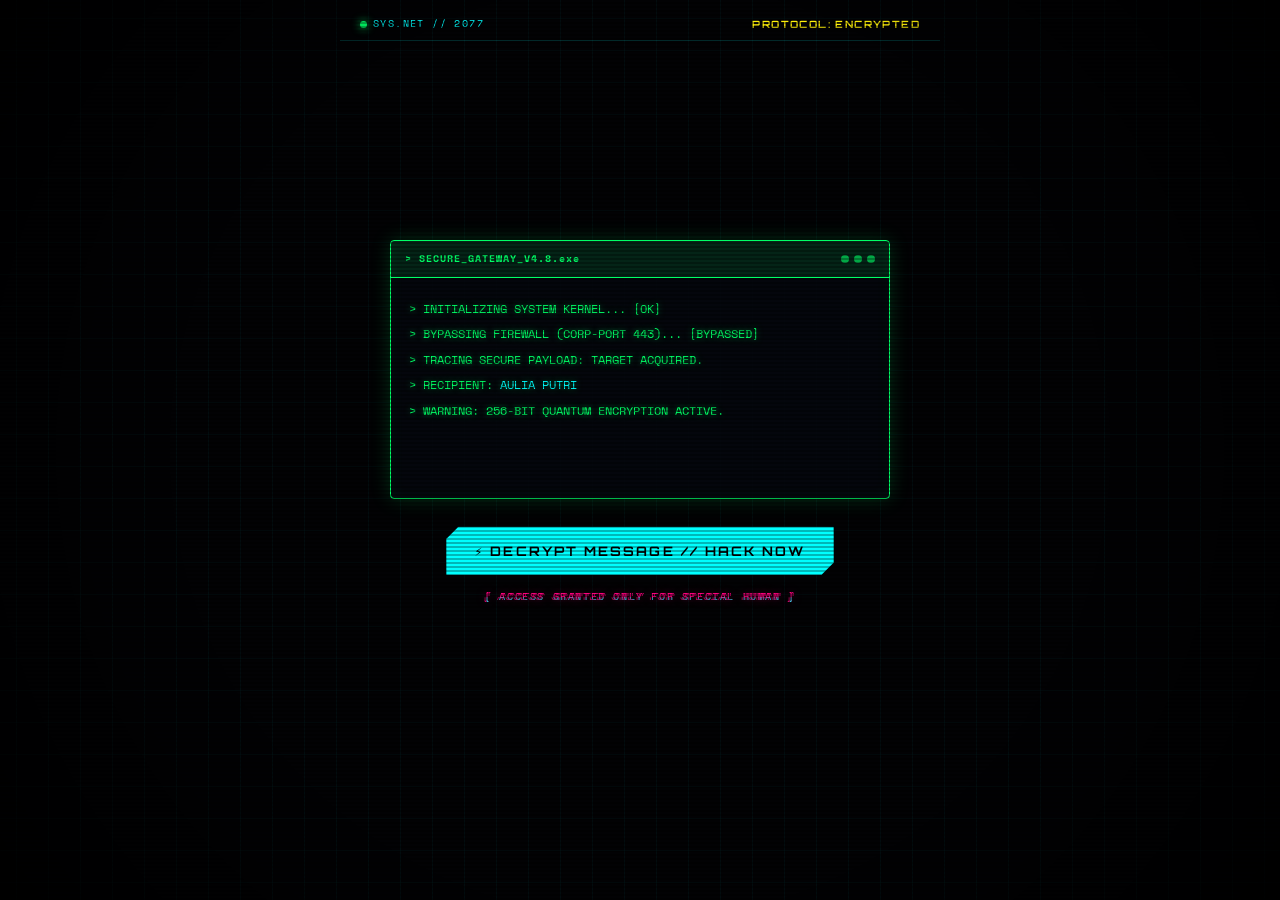
==== public/templates/cyberpunk-y2k/index.html @ 42a6f0c0 "feat: create Cyberpunk Y2K terminal decryption template with HUD and sound" ====
<!DOCTYPE html>
<html lang="id">
<head>
  <meta charset="UTF-8" />
  <meta name="viewport" content="width=device-width, initial-scale=1.0, maximum-scale=1.0, user-scalable=no" />
  <title>CYBERPUNK DECRYPT // Y2K Classified Gift</title>

  <!-- Google Fonts: Orbitron (Futuristic Sci-Fi HUD) & Space Mono (Hacker Terminal) -->
  <link rel="preconnect" href="https://fonts.googleapis.com">
  <link rel="preconnect" href="https://fonts.gstatic.com" crossorigin>
  <link href="https://fonts.googleapis.com/css2?family=Orbitron:wght@500;700;900&family=Space+Mono:ital,wght@0,400;0,700;1,400&display=swap" rel="stylesheet">

  <style>
    /* ========================================================
       1. CSS RESET & CYBERPUNK COLOR PALETTE
       ======================================================== */
    *, *::before, *::after {
      box-sizing: border-box;
      margin: 0;
      padding: 0;
      -webkit-tap-highlight-color: transparent;
    }

    :root {
      --bg-dark: #020204;
      --bg-surface: #0a0c14;
      --bg-panel: rgba(10, 12, 22, 0.85);

      /* High-Voltage Cyberpunk Neon Accents */
      --neon-cyan: #00ffff;
      --neon-magenta: #ff007f;
      --neon-yellow: #fcee0a;
      --neon-green: #00ff66;
      --neon-purple: #9d00ff;

      --text-white: #ffffff;
      --text-muted: #8a99ad;
      --text-dim: #445166;

      --font-hud: 'Orbitron', monospace, sans-serif;
      --font-mono: 'Space Mono', monospace, courier;

      --glow-cyan: 0 0 12px rgba(0, 255, 255, 0.7), 0 0 30px rgba(0, 255, 255, 0.35);
      --glow-magenta: 0 0 12px rgba(255, 0, 127, 0.7), 0 0 30px rgba(255, 0, 127, 0.35);
      --glow-yellow: 0 0 12px rgba(252, 238, 10, 0.7), 0 0 30px rgba(252, 238, 10, 0.35);
    }

    html {
      scroll-behavior: smooth;
      background-color: var(--bg-dark);
    }

    body {
      background-color: var(--bg-dark);
      color: var(--text-white);
      font-family: var(--font-mono);
      min-height: 100vh;
      overflow-x: hidden;
      line-height: 1.6;
      -webkit-font-smoothing: antialiased;
      background-image: 
        linear-gradient(rgba(0, 255, 255, 0.04) 1px, transparent 1px),
        linear-gradient(90deg, rgba(0, 255, 255, 0.04) 1px, transparent 1px);
      background-size: 32px 32px;
      background-position: center center;
    }

    ::selection {
      background: var(--neon-magenta);
      color: #fff;
    }

    /* Ambient CRT Scanlines & Vignette */
    .crt-vignette {
      position: fixed;
      inset: 0;
      pointer-events: none;
      z-index: 999;
      background: 
        repeating-linear-gradient(
          rgba(0, 0, 0, 0) 0px,
          rgba(0, 0, 0, 0) 2px,
          rgba(0, 0, 0, 0.28) 2px,
          rgba(0, 0, 0, 0.28) 4px
        ),
        radial-gradient(circle at center, transparent 60%, rgba(0, 0, 0, 0.85) 100%);
    }

    /* ========================================================
       2. PURE CSS GLITCH EFFECT (Without External Images)
       ======================================================== */
    .glitch-text {
      position: relative;
      display: inline-block;
    }
    .glitch-text::before,
    .glitch-text::after {
      content: attr(data-text);
      position: absolute;
      top: 0;
      left: 0;
      width: 100%;
      height: 100%;
    }
    .glitch-text::before {
      left: 2px;
      text-shadow: -2px 0 var(--neon-magenta);
      clip-path: polygon(0 0, 100% 0, 100% 45%, 0 45%);
      animation: glitch-anim-1 3s infinite linear alternate-reverse;
    }
    .glitch-text::after {
      left: -2px;
      text-shadow: 2px 0 var(--neon-cyan);
      clip-path: polygon(0 55%, 100% 55%, 100% 100%, 0 100%);
      animation: glitch-anim-2 2.5s infinite linear alternate-reverse;
    }

    @keyframes glitch-anim-1 {
      0% { clip-path: polygon(0 15%, 100% 15%, 100% 30%, 0 30%); transform: translate(-2px, 0); }
      20% { clip-path: polygon(0 60%, 100% 60%, 100% 75%, 0 75%); transform: translate(1px, 0); }
      40% { clip-path: polygon(0 5%, 100% 5%, 100% 20%, 0 20%); transform: translate(-1px, 0); }
      60% { clip-path: polygon(0 80%, 100% 80%, 100% 95%, 0 95%); transform: translate(2px, 0); }
      80% { clip-path: polygon(0 40%, 100% 40%, 100% 55%, 0 55%); transform: translate(-2px, 0); }
      100% { clip-path: polygon(0 0, 100% 0, 100% 15%, 0 15%); transform: translate(0, 0); }
    }

    @keyframes glitch-anim-2 {
      0% { clip-path: polygon(0 65%, 100% 65%, 100% 80%, 0 80%); transform: translate(2px, 0); }
      25% { clip-path: polygon(0 25%, 100% 25%, 100% 40%, 0 40%); transform: translate(-2px, 0); }
      50% { clip-path: polygon(0 75%, 100% 75%, 100% 90%, 0 90%); transform: translate(1px, 0); }
      75% { clip-path: polygon(0 10%, 100% 10%, 100% 25%, 0 25%); transform: translate(-1px, 0); }
      100% { clip-path: polygon(0 45%, 100% 45%, 100% 60%, 0 60%); transform: translate(0, 0); }
    }

    /* Full-screen flash/glitch during state decryption */
    .screen-flash {
      position: fixed;
      inset: 0;
      background: var(--neon-cyan);
      opacity: 0;
      pointer-events: none;
      z-index: 1000;
    }
    .screen-flash.flash-now {
      animation: flash-glitch 0.45s ease-out forwards;
    }
    @keyframes flash-glitch {
      0% { opacity: 0.9; filter: invert(1); }
      30% { opacity: 0.3; background: var(--neon-magenta); }
      60% { opacity: 0.7; background: #fff; }
      100% { opacity: 0; }
    }

    /* ========================================================
       3. CYBERPUNK HUD CORNER CUTS & BORDERS
       ======================================================== */
    /* Angled Chamfered Corners */
    .hud-cut-corners {
      clip-path: polygon(
        0 14px,
        14px 0,
        calc(100% - 14px) 0,
        100% 14px,
        100% calc(100% - 14px),
        calc(100% - 14px) 100%,
        14px 100%,
        0 calc(100% - 14px)
      );
    }

    .hud-cut-corner-br {
      clip-path: polygon(
        0 0,
        100% 0,
        100% calc(100% - 18px),
        calc(100% - 18px) 100%,
        0 100%
      );
    }

    /* Futuristic Neon Buttons */
    .cyber-btn {
      position: relative;
      display: inline-flex;
      align-items: center;
      justify-content: center;
      gap: 12px;
      font-family: var(--font-hud);
      font-size: 13px;
      font-weight: 700;
      letter-spacing: 0.16em;
      text-transform: uppercase;
      padding: 16px 28px;
      background: var(--neon-cyan);
      color: #000;
      border: none;
      cursor: pointer;
      box-shadow: var(--glow-cyan);
      transition: all 0.25s cubic-bezier(0.16, 1, 0.3, 1);
      clip-path: polygon(
        12px 0,
        100% 0,
        100% calc(100% - 12px),
        calc(100% - 12px) 100%,
        0 100%,
        0 12px
      );
    }
    .cyber-btn:hover {
      background: #80ffff;
      transform: translateY(-2px);
      box-shadow: 0 0 25px rgba(0, 255, 255, 0.8), 0 0 50px rgba(0, 255, 255, 0.5);
    }
    .cyber-btn:active {
      transform: translateY(1px);
    }

    .cyber-btn-magenta {
      background: var(--neon-magenta);
      color: #fff;
      box-shadow: var(--glow-magenta);
    }
    .cyber-btn-magenta:hover {
      background: #ff3399;
      box-shadow: 0 0 25px rgba(255, 0, 127, 0.8), 0 0 50px rgba(255, 0, 127, 0.5);
    }

    .cyber-btn-outline {
      background: transparent;
      color: var(--neon-cyan);
      border: 1px solid var(--neon-cyan);
      box-shadow: inset 0 0 10px rgba(0, 255, 255, 0.15), 0 0 10px rgba(0, 255, 255, 0.25);
    }
    .cyber-btn-outline:hover {
      background: rgba(0, 255, 255, 0.12);
      color: #fff;
    }

    /* ========================================================
       4. TOP HUD STATUS BAR
       ======================================================== */
    .hud-topbar {
      position: relative;
      z-index: 20;
      width: 100%;
      max-width: 600px;
      margin: 0 auto;
      padding: 16px 20px 8px;
      display: flex;
      justify-content: space-between;
      align-items: center;
      font-size: 10px;
      letter-spacing: 0.14em;
      border-bottom: 1px solid rgba(0, 255, 255, 0.15);
    }
    .hud-topbar .sys-id {
      color: var(--neon-cyan);
      display: flex;
      align-items: center;
      gap: 6px;
    }
    .hud-topbar .sys-dot {
      width: 7px;
      height: 7px;
      background: var(--neon-green);
      border-radius: 50%;
      box-shadow: 0 0 8px var(--neon-green);
      animation: pulse-dot 1.2s infinite ease-in-out;
    }
    @keyframes pulse-dot {
      0%, 100% { opacity: 0.4; }
      50% { opacity: 1; }
    }
    .hud-topbar .security-status {
      color: var(--neon-yellow);
      font-family: var(--font-hud);
      font-weight: 700;
    }

    /* ========================================================
       5. STATE 1: TERMINAL / BOOT SEQUENCE (Decryption Hack)
       ======================================================== */
    #state-terminal {
      position: relative;
      z-index: 10;
      min-height: 85vh;
      max-width: 540px;
      margin: 0 auto;
      padding: 30px 20px;
      display: flex;
      flex-direction: column;
      justify-content: center;
      transition: opacity 0.4s ease, transform 0.4s ease;
    }
    #state-terminal.hidden-state {
      opacity: 0;
      transform: scale(0.96) translateY(-20px);
      pointer-events: none;
      display: none;
    }

    /* Cyberpunk Terminal Window Frame */
    .terminal-window {
      background: rgba(5, 7, 14, 0.92);
      border: 1px solid var(--neon-green);
      box-shadow: 0 0 20px rgba(0, 255, 102, 0.2), inset 0 0 15px rgba(0, 255, 102, 0.05);
      border-radius: 4px;
      overflow: hidden;
      margin-bottom: 28px;
    }
    .terminal-header {
      background: rgba(0, 255, 102, 0.12);
      border-bottom: 1px solid var(--neon-green);
      padding: 10px 14px;
      display: flex;
      justify-content: space-between;
      align-items: center;
      font-size: 10px;
      color: var(--neon-green);
      letter-spacing: 0.1em;
      font-weight: 700;
    }
    .terminal-dots {
      display: flex;
      gap: 5px;
    }
    .terminal-dots span {
      width: 8px;
      height: 8px;
      border-radius: 50%;
      background: var(--neon-green);
      opacity: 0.6;
    }

    .terminal-body {
      padding: 20px 18px;
      min-height: 220px;
      font-size: 12px;
      color: var(--neon-green);
      line-height: 1.8;
      font-family: var(--font-mono);
      text-shadow: 0 0 6px rgba(0, 255, 102, 0.5);
    }
    .terminal-line {
      opacity: 0;
      transform: translateX(-4px);
      transition: opacity 0.25s ease, transform 0.25s ease;
      margin-bottom: 4px;
    }
    .terminal-line.printed {
      opacity: 1;
      transform: translateX(0);
    }
    .terminal-cursor {
      display: inline-block;
      width: 8px;
      height: 14px;
      background: var(--neon-green);
      margin-left: 4px;
      vertical-align: middle;
      animation: blink 0.7s infinite;
    }
    @keyframes blink {
      0%, 49% { opacity: 1; }
      50%, 100% { opacity: 0; }
    }

    /* Decrypt Action Area */
    .terminal-action-area {
      text-align: center;
    }
    .decrypt-warning {
      font-size: 10px;
      color: var(--neon-magenta);
      letter-spacing: 0.16em;
      margin-top: 14px;
      text-shadow: 0 0 8px rgba(255, 0, 127, 0.5);
    }

    /* ========================================================
       6. STATE 2: MAIN HUD (Decrypted Gift Interface)
       ======================================================== */
    #state-hud {
      display: none;
      position: relative;
      z-index: 10;
      max-width: 540px;
      margin: 0 auto;
      padding: 20px 20px 60px;
      flex-direction: column;
      opacity: 0;
      transform: translateY(20px);
      transition: opacity 0.5s ease, transform 0.5s ease;
    }
    #state-hud.active {
      display: flex;
      opacity: 1;
      transform: translateY(0);
    }

    /* HUD Header Title */
    .hud-title-banner {
      text-align: center;
      margin-bottom: 24px;
      position: relative;
    }
    .hud-badge {
      display: inline-flex;
      align-items: center;
      gap: 6px;
      font-family: var(--font-hud);
      font-size: 9px;
      letter-spacing: 0.25em;
      color: var(--neon-cyan);
      background: rgba(0, 255, 255, 0.08);
      border: 1px solid var(--neon-cyan);
      padding: 4px 12px;
      margin-bottom: 12px;
      box-shadow: 0 0 10px rgba(0, 255, 255, 0.2);
    }
    .hud-main-title {
      font-family: var(--font-hud);
      font-size: clamp(20px, 6vw, 26px);
      font-weight: 900;
      color: #ffffff;
      letter-spacing: 0.04em;
      text-shadow: 0 0 16px rgba(0, 255, 255, 0.7);
      line-height: 1.25;
    }

    /* Photo HUD Frame with Polygon Cut Corners */
    .hud-photo-wrapper {
      position: relative;
      width: 100%;
      margin-bottom: 24px;
    }
    .hud-photo-container {
      position: relative;
      padding: 3px;
      background: linear-gradient(135deg, var(--neon-cyan), var(--neon-magenta));
      box-shadow: var(--glow-cyan);
    }
    .hud-photo-inner {
      position: relative;
      width: 100%;
      aspect-ratio: 4 / 3;
      background: #000;
      overflow: hidden;
    }
    .hud-photo-inner img {
      width: 100%;
      height: 100%;
      object-fit: cover;
      display: block;
      filter: contrast(1.12) saturate(1.15);
      transition: filter 0.4s ease, transform 0.4s ease;
    }
    .hud-photo-inner:hover img {
      filter: contrast(1.2) hue-rotate(15deg);
      transform: scale(1.03);
    }

    /* Cyberpunk HUD Frame Decorative Elements */
    .hud-corner-tag {
      position: absolute;
      bottom: 8px;
      right: 12px;
      font-size: 8px;
      font-family: var(--font-hud);
      color: var(--neon-yellow);
      letter-spacing: 0.16em;
      background: rgba(0, 0, 0, 0.75);
      padding: 2px 6px;
      border: 1px solid var(--neon-yellow);
      z-index: 5;
    }
    .hud-crosshair {
      position: absolute;
      top: 10px;
      left: 10px;
      width: 14px;
      height: 14px;
      border-top: 2px solid var(--neon-cyan);
      border-left: 2px solid var(--neon-cyan);
      z-index: 5;
    }
    .hud-crosshair-br {
      position: absolute;
      top: 10px;
      right: 10px;
      width: 14px;
      height: 14px;
      border-top: 2px solid var(--neon-magenta);
      border-right: 2px solid var(--neon-magenta);
      z-index: 5;
    }

    /* Decoded Message Data Box (Glassmorphism Cyber Deck) */
    .data-box-wrapper {
      position: relative;
      margin-bottom: 24px;
    }
    .data-box {
      position: relative;
      background: var(--bg-panel);
      backdrop-filter: blur(14px);
      -webkit-backdrop-filter: blur(14px);
      border: 1px solid var(--neon-cyan);
      box-shadow: 0 0 20px rgba(0, 255, 255, 0.2), inset 0 0 15px rgba(0, 255, 255, 0.05);
      padding: 24px 20px 20px;
    }
    .data-box-header {
      position: absolute;
      top: -12px;
      left: 16px;
      background: #000;
      border: 1px solid var(--neon-magenta);
      color: var(--neon-magenta);
      font-family: var(--font-hud);
      font-size: 8px;
      letter-spacing: 0.2em;
      padding: 3px 10px;
      box-shadow: 0 0 8px rgba(255, 0, 127, 0.4);
    }
    .data-message-text {
      font-size: 13px;
      color: #e6f7ff;
      line-height: 1.85;
      font-family: var(--font-mono);
      white-space: pre-wrap;
      word-break: break-word;
    }
    .data-signature {
      margin-top: 18px;
      text-align: right;
      font-family: var(--font-hud);
      font-size: 10px;
      letter-spacing: 0.16em;
      color: var(--neon-cyan);
    }

    /* Audio Deck Module (BGM Player) */
    .audio-deck {
      position: relative;
      background: rgba(10, 12, 22, 0.92);
      border: 1px solid var(--neon-yellow);
      box-shadow: 0 0 15px rgba(252, 238, 10, 0.18);
      padding: 14px 18px;
      display: flex;
      align-items: center;
      justify-content: space-between;
      gap: 14px;
      margin-bottom: 20px;
    }
    .audio-meta {
      display: flex;
      align-items: center;
      gap: 12px;
      overflow: hidden;
    }
    .audio-eq-bars {
      display: flex;
      align-items: flex-end;
      gap: 3px;
      height: 18px;
    }
    .audio-eq-bars span {
      width: 3px;
      height: 4px;
      background: var(--neon-yellow);
      transition: height 0.2s ease;
    }
    .audio-deck.is-playing .audio-eq-bars span:nth-child(1) {
      animation: eq-bounce 0.6s infinite alternate;
    }
    .audio-deck.is-playing .audio-eq-bars span:nth-child(2) {
      animation: eq-bounce 0.45s 0.15s infinite alternate;
    }
    .audio-deck.is-playing .audio-eq-bars span:nth-child(3) {
      animation: eq-bounce 0.7s 0.05s infinite alternate;
    }
    .audio-deck.is-playing .audio-eq-bars span:nth-child(4) {
      animation: eq-bounce 0.5s 0.25s infinite alternate;
    }
    @keyframes eq-bounce {
      from { height: 3px; }
      to { height: 18px; }
    }
    .audio-track-info {
      overflow: hidden;
    }
    .audio-track-title {
      font-family: var(--font-hud);
      font-size: 9px;
      color: var(--neon-yellow);
      letter-spacing: 0.14em;
      white-space: nowrap;
      text-overflow: ellipsis;
      overflow: hidden;
    }
    .audio-track-sub {
      font-size: 8px;
      color: var(--text-muted);
      letter-spacing: 0.08em;
    }

    .audio-play-btn {
      font-family: var(--font-hud);
      font-size: 10px;
      font-weight: 700;
      letter-spacing: 0.1em;
      padding: 8px 14px;
      background: var(--neon-yellow);
      color: #000;
      border: none;
      cursor: pointer;
      box-shadow: 0 0 10px rgba(252, 238, 10, 0.4);
      white-space: nowrap;
      transition: all 0.2s ease;
    }
    .audio-play-btn:active {
      transform: scale(0.96);
    }

    /* Actions Bottom Grid */
    .hud-actions-grid {
      display: grid;
      grid-template-columns: 1fr 1fr;
      gap: 12px;
      width: 100%;
    }
    .hud-actions-grid .cyber-btn {
      font-size: 11px;
      padding: 14px 12px;
      text-decoration: none;
    }

    /* Footer Meta */
    .hud-footer {
      margin-top: 36px;
      text-align: center;
      font-size: 8px;
      letter-spacing: 0.22em;
      color: var(--text-dim);
      font-family: var(--font-hud);
    }
  </style>
</head>
<body>

  <!-- Screen Flash during Decryption Transition -->
  <div class="screen-flash" id="screen-flash" aria-hidden="true"></div>

  <!-- Ambient CRT Scanline Overlay -->
  <div class="crt-vignette" aria-hidden="true"></div>

  <!-- Top Futuristic HUD Status Bar -->
  <header class="hud-topbar">
    <div class="sys-id">
      <span class="sys-dot"></span>
      <span>SYS.NET // 2077</span>
    </div>
    <div class="security-status" id="hud-top-status">PROTOCOL: ENCRYPTED</div>
  </header>

  <!-- ========================================================
       STATE 1: TERMINAL / BOOT SEQUENCE (Hacker Decrypt)
       ======================================================== -->
  <main id="state-terminal">
    <!-- Cyberpunk Terminal Window -->
    <div class="terminal-window">
      <div class="terminal-header">
        <span>&gt; SECURE_GATEWAY_V4.8.exe</span>
        <div class="terminal-dots">
          <span></span>
          <span></span>
          <span></span>
        </div>
      </div>
      <div class="terminal-body" id="terminal-screen" aria-live="polite">
        <div class="terminal-line" id="line-1">&gt; INITIALIZING SYSTEM KERNEL... [OK]</div>
        <div class="terminal-line" id="line-2">&gt; BYPASSING FIREWALL (CORP-PORT 443)... [BYPASSED]</div>
        <div class="terminal-line" id="line-3">&gt; TRACING SECURE PAYLOAD: TARGET ACQUIRED.</div>
        <div class="terminal-line" id="line-4">&gt; RECIPIENT: <span id="term-recipient" style="color: var(--neon-cyan);">AULIA PUTRI</span></div>
        <div class="terminal-line" id="line-5">&gt; WARNING: 256-BIT QUANTUM ENCRYPTION ACTIVE.</div>
        <div class="terminal-line" id="line-6">&gt; USER AUTHORIZATION KEY REQUIRED TO UNLOCK...</div>
        <div class="terminal-line" id="line-7">&gt; READY FOR DECRYPTION SEQUENCE.<span class="terminal-cursor"></span></div>
      </div>
    </div>

    <!-- Decryption CTA Button -->
    <div class="terminal-action-area">
      <button type="button" class="cyber-btn" id="decrypt-btn">
        <span>⚡ DECRYPT MESSAGE // HACK NOW</span>
      </button>
      <p class="decrypt-warning glitch-text" data-text="[ ACCESS GRANTED ONLY FOR SPECIAL HUMAN ]">
        [ ACCESS GRANTED ONLY FOR SPECIAL HUMAN ]
      </p>
    </div>
  </main>

  <!-- ========================================================
       STATE 2: MAIN HUD (Decrypted Gift Interface)
       ======================================================== -->
  <section id="state-hud" aria-live="polite">
    <!-- HUD Header Title -->
    <div class="hud-title-banner">
      <div class="hud-badge">
        <span>◈</span>
        <span>SECURITY OVERRIDE COMPLETE</span>
        <span>◈</span>
      </div>
      <h1 class="hud-main-title glitch-text" id="hud-title" data-text="HAPPY BIRTHDAY // LEVEL UP">
        HAPPY BIRTHDAY // LEVEL UP
      </h1>
    </div>

    <!-- Angled Tech Photo Frame -->
    <div class="hud-photo-wrapper">
      <div class="hud-photo-container hud-cut-corners">
        <div class="hud-crosshair"></div>
        <div class="hud-crosshair-br"></div>
        <div class="hud-photo-inner hud-cut-corners">
          <img 
            id="hud-photo" 
            src="https://images.unsplash.com/photo-1508700115892-45ecd05ae2ad?auto=format&fit=crop&w=800&q=80" 
            alt="Decrypted Memory Photo" 
          />
        </div>
      </div>
      <div class="hud-corner-tag" id="hud-photo-tag">RECORD ID: #2026-NEON</div>
    </div>

    <!-- Decoded Message Data Box -->
    <div class="data-box-wrapper">
      <div class="data-box hud-cut-corner-br">
        <div class="data-box-header">TRANSMISSION // DECODED</div>
        <p class="data-message-text" id="hud-message">
Halo kamu! Selamat ulang tahun ya! 🎉

Di dunia yang serba cepat dan bising ini, kamu adalah sinyal frekuensi paling jernih dan menenangkan yang pernah kutemukan.

Semoga di level barumu ini, semua mimpimu terwujud, energimu selalu terisi penuh, dan petualangan masa depan kita semakin seru.

"In a world of algorithms, you are my favorite anomaly." ⚡✨
        </p>
        <div class="data-signature" id="hud-signature">
          — SENDER: ILYAS SATRIA [DEV_ID: 01]
        </div>
      </div>
    </div>

    <!-- Audio Deck Widget -->
    <div class="audio-deck hud-cut-corners" id="audio-deck-module">
      <div class="audio-meta">
        <div class="audio-eq-bars">
          <span></span>
          <span></span>
          <span></span>
          <span></span>
        </div>
        <div class="audio-track-info">
          <div class="audio-track-title" id="track-title-text">BGM // CYBERPUNK SYNTHWAVE</div>
          <div class="audio-track-sub">CYBER_BEAT_2077.MP3 • AUDIO FEED</div>
        </div>
      </div>
      <button type="button" class="audio-play-btn" id="audio-toggle-btn">
        ▶ PLAY
      </button>
    </div>

    <!-- Action Buttons (Re-encrypt & WhatsApp Comms) -->
    <div class="hud-actions-grid">
      <button type="button" class="cyber-btn cyber-btn-outline" id="re-encrypt-btn">
        🔒 LOCK CORE
      </button>
      <a href="#" class="cyber-btn cyber-btn-magenta" id="wa-reply-btn" target="_blank" rel="noopener noreferrer">
        📡 TRANSMIT WA
      </a>
    </div>

    <footer class="hud-footer">
      NEO-Y2K DIGITAL TRANSMISSION • POWERED BY CYBER_CORE
    </footer>
  </section>

  <!-- Native Audio Tag -->
  <audio id="bgm-audio" loop preload="auto">
    <source src="https://cdn.pixabay.com/download/audio/2022/10/14/audio_9939f792cb.mp3?filename=cyberpunk-2099-10701.mp3" type="audio/mpeg" />
  </audio>

  <!-- ========================================================
       7. JAVASCRIPT LOGIC & USER CONFIGURATION
       ======================================================== -->
  <script>
    // ========================================================
    // ⚙️ KONFIGURASI KADO (UBAH DATA DI BAWAH INI SESUAI KEINGINAN)
    // ========================================================
    const CONFIG = {
      // 1. Nama Penerima & Pengirim
      namaPenerima: "Aulia Putri",
      namaPengirim: "Ilyas Satria",

      // 2. Judul Utama HUD
      judulHUD: "HAPPY BIRTHDAY // LEVEL UP",

      // 3. Link Foto (Ganti dengan foto kustommu)
      urlFoto: "https://images.unsplash.com/photo-1508700115892-45ecd05ae2ad?auto=format&fit=crop&w=800&q=80",
      tagFoto: "RECORD ID: #2026-NEON",

      // 4. Pesan Ucapan yang Berhasil Di-Decode
      pesanUcapan: 
`Halo kamu! Selamat ulang tahun ya! 🎉✨

Di dunia yang serba cepat dan penuh distraksi ini, kamu adalah sinyal frekuensi paling jernih dan paling berharga yang pernah kutemukan.

Semoga di level barumu ini, semua cita-citamu tercapai, energimu selalu membara, dan petualangan masa depan kita dipenuhi memori legendaris.

"In a world of billions of algorithms, you are my favorite anomaly." ⚡💖`,

      // 5. Link Audio BGM (MP3 Synthwave / Cyberpunk Vibes)
      urlMusik: "https://cdn.pixabay.com/download/audio/2022/10/14/audio_9939f792cb.mp3?filename=cyberpunk-2099-10701.mp3",
      judulMusik: "BGM // CYBERPUNK SYNTHWAVE",

      // 6. Nomor WhatsApp & Template Balasan
      nomorWaPengirim: "6285722645928",
      pesanBalasanWa: "Sinyal transmisi diterima dengan sempurna! Keren banget kado cyberpunk-nya, thank you so much! ⚡💖"
    };

    // ========================================================
    // SYNTHETIC CYBERPUNK AUDIO BEEP FX (Web Audio API)
    // ========================================================
    let audioCtx = null;
    function getAudioContext() {
      if (!audioCtx) {
        const AudioClass = window.AudioContext || window.webkitAudioContext;
        if (AudioClass) audioCtx = new AudioClass();
      }
      if (audioCtx && audioCtx.state === 'suspended') {
        audioCtx.resume();
      }
      return audioCtx;
    }

    function playHackGlitchSound() {
      try {
        const ctx = getAudioContext();
        if (!ctx) return;

        // Rapid Sci-Fi Frequency Sweep
        const osc = ctx.createOscillator();
        const gain = ctx.createGain();

        osc.type = 'sawtooth';
        osc.frequency.setValueAtTime(800, ctx.currentTime);
        osc.frequency.exponentialRampToValueAtTime(150, ctx.currentTime + 0.18);
        osc.frequency.exponentialRampToValueAtTime(1200, ctx.currentTime + 0.35);

        gain.gain.setValueAtTime(0.12, ctx.currentTime);
        gain.gain.exponentialRampToValueAtTime(0.001, ctx.currentTime + 0.35);

        osc.connect(gain);
        gain.connect(ctx.destination);

        osc.start(ctx.currentTime);
        osc.stop(ctx.currentTime + 0.36);
      } catch (err) {}
    }

    // ========================================================
    // MAIN APP LOGIC
    // ========================================================
    document.addEventListener("DOMContentLoaded", () => {
      // Inisialisasi Data dari CONFIG
      document.getElementById("term-recipient").textContent = CONFIG.namaPenerima.toUpperCase();
      document.getElementById("hud-title").textContent = CONFIG.judulHUD;
      document.getElementById("hud-title").setAttribute("data-text", CONFIG.judulHUD);
      document.getElementById("hud-photo").src = CONFIG.urlFoto;
      document.getElementById("hud-photo-tag").textContent = CONFIG.tagFoto;
      document.getElementById("hud-message").textContent = CONFIG.pesanUcapan;
      document.getElementById("hud-signature").textContent = `— SENDER: ${CONFIG.namaPengirim.toUpperCase()} [DEV_ID: 01]`;
      document.getElementById("track-title-text").textContent = CONFIG.judulMusik;

      // WhatsApp Link
      const waUrl = `https://wa.me/${CONFIG.nomorWaPengirim}?text=${encodeURIComponent(CONFIG.pesanBalasanWa)}`;
      document.getElementById("wa-reply-btn").href = waUrl;

      // DOM Elements
      const stateTerminal = document.getElementById("state-terminal");
      const stateHud = document.getElementById("state-hud");
      const decryptBtn = document.getElementById("decrypt-btn");
      const screenFlash = document.getElementById("screen-flash");
      const hudTopStatus = document.getElementById("hud-top-status");
      const reEncryptBtn = document.getElementById("re-encrypt-btn");

      // Audio BGM Setup
      const bgmAudio = document.getElementById("bgm-audio");
      const audioToggleBtn = document.getElementById("audio-toggle-btn");
      const audioDeck = document.getElementById("audio-deck-module");
      let isPlaying = false;

      if (CONFIG.urlMusik) {
        bgmAudio.src = CONFIG.urlMusik;
      }

      function toggleBgm() {
        if (!bgmAudio) return;
        getAudioContext();
        if (isPlaying) {
          bgmAudio.pause();
          isPlaying = false;
          audioDeck.classList.remove("is-playing");
          audioToggleBtn.textContent = "▶ PLAY";
        } else {
          bgmAudio.play().then(() => {
            isPlaying = true;
            audioDeck.classList.add("is-playing");
            audioToggleBtn.textContent = "⏸ PAUSE";
          }).catch(() => {});
        }
      }
      audioToggleBtn.addEventListener("click", toggleBgm);

      // Terminal Sequential Line Boot Animation
      const lines = [
        document.getElementById("line-1"),
        document.getElementById("line-2"),
        document.getElementById("line-3"),
        document.getElementById("line-4"),
        document.getElementById("line-5"),
        document.getElementById("line-6"),
        document.getElementById("line-7")
      ];

      lines.forEach((line, index) => {
        setTimeout(() => {
          if (line) line.classList.add("printed");
        }, (index + 1) * 260);
      });

      // Decrypt Action (Terminal -> HUD)
      function decryptPayload() {
        playHackGlitchSound();
        screenFlash.classList.add("flash-now");

        // Otomatis mulai BGM saat decrypt
        if (!isPlaying) {
          bgmAudio.play().then(() => {
            isPlaying = true;
            audioDeck.classList.add("is-playing");
            audioToggleBtn.textContent = "⏸ PAUSE";
          }).catch(() => {});
        }

        setTimeout(() => {
          stateTerminal.classList.add("hidden-state");
          stateHud.classList.add("active");
          hudTopStatus.textContent = "PROTOCOL: 100% DECRYPTED";
          hudTopStatus.style.color = "var(--neon-green)";
          window.scrollTo({ top: 0, behavior: "smooth" });

          setTimeout(() => {
            screenFlash.classList.remove("flash-now");
          }, 300);
        }, 250);
      }

      decryptBtn.addEventListener("click", decryptPayload);

      // Re-Encrypt / Lock Core (HUD -> Terminal)
      reEncryptBtn.addEventListener("click", () => {
        playHackGlitchSound();
        stateHud.classList.remove("active");
        stateTerminal.classList.remove("hidden-state");
        hudTopStatus.textContent = "PROTOCOL: ENCRYPTED";
        hudTopStatus.style.color = "var(--neon-yellow)";
        window.scrollTo({ top: 0, behavior: "smooth" });
      });
    });
  </script>
</body>
</html>
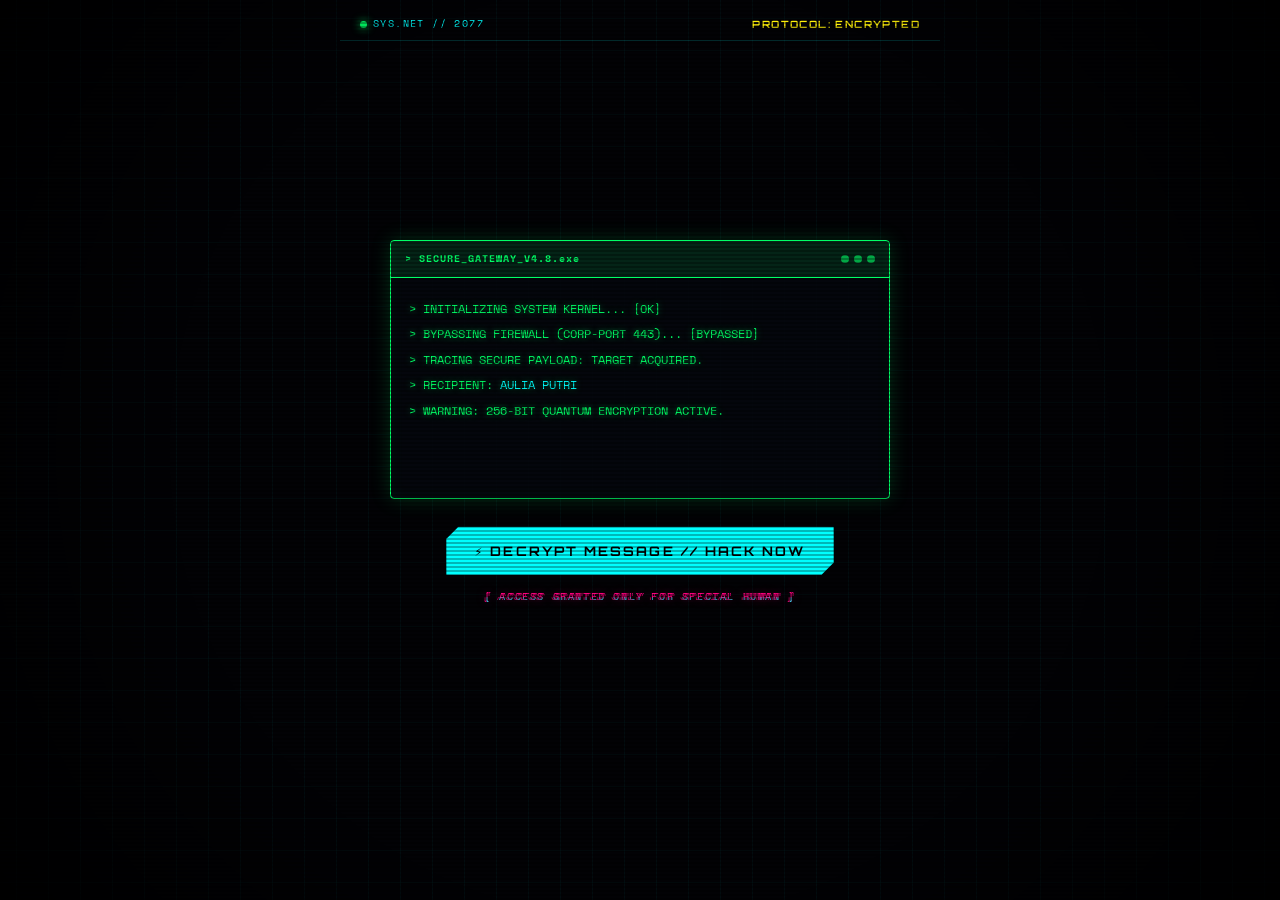
==== commit f27b1d18: "feat(templates): expand rich interactive storytelling, multi-chapters, quizzes, and memory galleries" ====
--- a/public/templates/cyberpunk-y2k/index.html
+++ b/public/templates/cyberpunk-y2k/index.html
@@ -3,9 +3,9 @@
 <head>
   <meta charset="UTF-8" />
   <meta name="viewport" content="width=device-width, initial-scale=1.0, maximum-scale=1.0, user-scalable=no" />
-  <title>CYBERPUNK DECRYPT // Y2K Classified Gift</title>
-
-  <!-- Google Fonts: Orbitron (Futuristic Sci-Fi HUD) & Space Mono (Hacker Terminal) -->
+  <title>CYBERPUNK DECRYPT // Y2K Classified Gift &amp; Mission Logs</title>
+
+  <!-- Google Fonts: Orbitron (Sci-Fi HUD) & Space Mono (Hacker Terminal) -->
   <link rel="preconnect" href="https://fonts.googleapis.com">
   <link rel="preconnect" href="https://fonts.gstatic.com" crossorigin>
   <link href="https://fonts.googleapis.com/css2?family=Orbitron:wght@500;700;900&family=Space+Mono:ital,wght@0,400;0,700;1,400&display=swap" rel="stylesheet">
@@ -22,11 +22,10 @@
     }
 
     :root {
-      --bg-dark: #020204;
-      --bg-surface: #0a0c14;
-      --bg-panel: rgba(10, 12, 22, 0.85);
-
-      /* High-Voltage Cyberpunk Neon Accents */
+      --bg-dark: #020205;
+      --bg-surface: #0a0c16;
+      --bg-panel: rgba(10, 12, 24, 0.88);
+
       --neon-cyan: #00ffff;
       --neon-magenta: #ff007f;
       --neon-yellow: #fcee0a;
@@ -34,8 +33,8 @@
       --neon-purple: #9d00ff;
 
       --text-white: #ffffff;
-      --text-muted: #8a99ad;
-      --text-dim: #445166;
+      --text-muted: #8d9bb0;
+      --text-dim: #45536b;
 
       --font-hud: 'Orbitron', monospace, sans-serif;
       --font-mono: 'Space Mono', monospace, courier;
@@ -70,7 +69,6 @@
       color: #fff;
     }
 
-    /* Ambient CRT Scanlines & Vignette */
     .crt-vignette {
       position: fixed;
       inset: 0;
@@ -86,9 +84,7 @@
         radial-gradient(circle at center, transparent 60%, rgba(0, 0, 0, 0.85) 100%);
     }
 
-    /* ========================================================
-       2. PURE CSS GLITCH EFFECT (Without External Images)
-       ======================================================== */
+    /* Glitch text effect */
     .glitch-text {
       position: relative;
       display: inline-block;
@@ -114,7 +110,6 @@
       clip-path: polygon(0 55%, 100% 55%, 100% 100%, 0 100%);
       animation: glitch-anim-2 2.5s infinite linear alternate-reverse;
     }
-
     @keyframes glitch-anim-1 {
       0% { clip-path: polygon(0 15%, 100% 15%, 100% 30%, 0 30%); transform: translate(-2px, 0); }
       20% { clip-path: polygon(0 60%, 100% 60%, 100% 75%, 0 75%); transform: translate(1px, 0); }
@@ -123,7 +118,6 @@
       80% { clip-path: polygon(0 40%, 100% 40%, 100% 55%, 0 55%); transform: translate(-2px, 0); }
       100% { clip-path: polygon(0 0, 100% 0, 100% 15%, 0 15%); transform: translate(0, 0); }
     }
-
     @keyframes glitch-anim-2 {
       0% { clip-path: polygon(0 65%, 100% 65%, 100% 80%, 0 80%); transform: translate(2px, 0); }
       25% { clip-path: polygon(0 25%, 100% 25%, 100% 40%, 0 40%); transform: translate(-2px, 0); }
@@ -132,7 +126,6 @@
       100% { clip-path: polygon(0 45%, 100% 45%, 100% 60%, 0 60%); transform: translate(0, 0); }
     }
 
-    /* Full-screen flash/glitch during state decryption */
     .screen-flash {
       position: fixed;
       inset: 0;
@@ -151,10 +144,7 @@
       100% { opacity: 0; }
     }
 
-    /* ========================================================
-       3. CYBERPUNK HUD CORNER CUTS & BORDERS
-       ======================================================== */
-    /* Angled Chamfered Corners */
+    /* Cut Corner Utilities */
     .hud-cut-corners {
       clip-path: polygon(
         0 14px,
@@ -167,7 +157,6 @@
         0 calc(100% - 14px)
       );
     }
-
     .hud-cut-corner-br {
       clip-path: polygon(
         0 0,
@@ -178,7 +167,7 @@
       );
     }
 
-    /* Futuristic Neon Buttons */
+    /* Buttons */
     .cyber-btn {
       position: relative;
       display: inline-flex;
@@ -211,10 +200,6 @@
       transform: translateY(-2px);
       box-shadow: 0 0 25px rgba(0, 255, 255, 0.8), 0 0 50px rgba(0, 255, 255, 0.5);
     }
-    .cyber-btn:active {
-      transform: translateY(1px);
-    }
-
     .cyber-btn-magenta {
       background: var(--neon-magenta);
       color: #fff;
@@ -224,7 +209,6 @@
       background: #ff3399;
       box-shadow: 0 0 25px rgba(255, 0, 127, 0.8), 0 0 50px rgba(255, 0, 127, 0.5);
     }
-
     .cyber-btn-outline {
       background: transparent;
       color: var(--neon-cyan);
@@ -236,9 +220,7 @@
       color: #fff;
     }
 
-    /* ========================================================
-       4. TOP HUD STATUS BAR
-       ======================================================== */
+    /* HUD Topbar */
     .hud-topbar {
       position: relative;
       z-index: 20;
@@ -277,8 +259,32 @@
       font-weight: 700;
     }
 
+    /* Section Separator */
+    .hud-section {
+      width: 100%;
+      margin-bottom: 28px;
+    }
+    .hud-section-header {
+      display: flex;
+      align-items: center;
+      justify-content: space-between;
+      border-bottom: 1px solid rgba(0, 255, 255, 0.2);
+      padding-bottom: 6px;
+      margin-bottom: 14px;
+    }
+    .hud-section-title {
+      font-family: var(--font-hud);
+      font-size: 10px;
+      color: var(--neon-cyan);
+      letter-spacing: 0.18em;
+    }
+    .hud-section-meta {
+      font-size: 8px;
+      color: var(--neon-yellow);
+    }
+
     /* ========================================================
-       5. STATE 1: TERMINAL / BOOT SEQUENCE (Decryption Hack)
+       2. STATE 1: TERMINAL
        ======================================================== */
     #state-terminal {
       position: relative;
@@ -298,8 +304,6 @@
       pointer-events: none;
       display: none;
     }
-
-    /* Cyberpunk Terminal Window Frame */
     .terminal-window {
       background: rgba(5, 7, 14, 0.92);
       border: 1px solid var(--neon-green);
@@ -331,7 +335,6 @@
       background: var(--neon-green);
       opacity: 0.6;
     }
-
     .terminal-body {
       padding: 20px 18px;
       min-height: 220px;
@@ -364,8 +367,6 @@
       0%, 49% { opacity: 1; }
       50%, 100% { opacity: 0; }
     }
-
-    /* Decrypt Action Area */
     .terminal-action-area {
       text-align: center;
     }
@@ -378,15 +379,15 @@
     }
 
     /* ========================================================
-       6. STATE 2: MAIN HUD (Decrypted Gift Interface)
+       3. STATE 2: MAIN HUD
        ======================================================== */
     #state-hud {
       display: none;
       position: relative;
       z-index: 10;
-      max-width: 540px;
+      max-width: 580px;
       margin: 0 auto;
-      padding: 20px 20px 60px;
+      padding: 20px 18px 80px;
       flex-direction: column;
       opacity: 0;
       transform: translateY(20px);
@@ -398,11 +399,9 @@
       transform: translateY(0);
     }
 
-    /* HUD Header Title */
     .hud-title-banner {
       text-align: center;
       margin-bottom: 24px;
-      position: relative;
     }
     .hud-badge {
       display: inline-flex;
@@ -428,7 +427,33 @@
       line-height: 1.25;
     }
 
-    /* Photo HUD Frame with Polygon Cut Corners */
+    /* Holo Gallery Tabs */
+    .holo-tabs {
+      display: grid;
+      grid-template-columns: repeat(3, 1fr);
+      gap: 6px;
+      margin-bottom: 12px;
+    }
+    .holo-tab-btn {
+      font-family: var(--font-hud);
+      font-size: 8px;
+      padding: 8px 4px;
+      background: rgba(0, 0, 0, 0.6);
+      border: 1px solid var(--text-dim);
+      color: var(--text-muted);
+      cursor: pointer;
+      text-align: center;
+      letter-spacing: 0.08em;
+      transition: all 0.2s ease;
+    }
+    .holo-tab-btn.active {
+      border-color: var(--neon-cyan);
+      color: var(--neon-cyan);
+      background: rgba(0, 255, 255, 0.12);
+      box-shadow: 0 0 12px rgba(0, 255, 255, 0.3);
+    }
+
+    /* Photo HUD Frame */
     .hud-photo-wrapper {
       position: relative;
       width: 100%;
@@ -455,12 +480,6 @@
       filter: contrast(1.12) saturate(1.15);
       transition: filter 0.4s ease, transform 0.4s ease;
     }
-    .hud-photo-inner:hover img {
-      filter: contrast(1.2) hue-rotate(15deg);
-      transform: scale(1.03);
-    }
-
-    /* Cyberpunk HUD Frame Decorative Elements */
     .hud-corner-tag {
       position: absolute;
       bottom: 8px;
@@ -495,51 +514,104 @@
       z-index: 5;
     }
 
-    /* Decoded Message Data Box (Glassmorphism Cyber Deck) */
-    .data-box-wrapper {
-      position: relative;
-      margin-bottom: 24px;
-    }
-    .data-box {
-      position: relative;
+    /* Multi-File Classified Mission Logs */
+    .mission-logs-card {
       background: var(--bg-panel);
       backdrop-filter: blur(14px);
       -webkit-backdrop-filter: blur(14px);
       border: 1px solid var(--neon-cyan);
-      box-shadow: 0 0 20px rgba(0, 255, 255, 0.2), inset 0 0 15px rgba(0, 255, 255, 0.05);
-      padding: 24px 20px 20px;
-    }
-    .data-box-header {
-      position: absolute;
-      top: -12px;
-      left: 16px;
-      background: #000;
-      border: 1px solid var(--neon-magenta);
-      color: var(--neon-magenta);
-      font-family: var(--font-hud);
+      box-shadow: 0 0 20px rgba(0, 255, 255, 0.2);
+      padding: 16px;
+      margin-bottom: 28px;
+    }
+    .logs-nav {
+      display: flex;
+      gap: 6px;
+      margin-bottom: 14px;
+      border-bottom: 1px dashed rgba(0, 255, 255, 0.25);
+      padding-bottom: 8px;
+      overflow-x: auto;
+    }
+    .log-tab-btn {
+      font-family: var(--font-mono);
       font-size: 8px;
-      letter-spacing: 0.2em;
-      padding: 3px 10px;
-      box-shadow: 0 0 8px rgba(255, 0, 127, 0.4);
-    }
-    .data-message-text {
+      padding: 5px 8px;
+      background: transparent;
+      border: 1px solid rgba(255, 255, 255, 0.2);
+      color: var(--text-muted);
+      cursor: pointer;
+      white-space: nowrap;
+    }
+    .log-tab-btn.active {
+      border-color: var(--neon-magenta);
+      color: #fff;
+      background: rgba(255, 0, 127, 0.2);
+      box-shadow: 0 0 8px rgba(255, 0, 127, 0.3);
+    }
+    .log-header-info {
+      font-size: 9px;
+      color: var(--neon-yellow);
+      margin-bottom: 8px;
+      letter-spacing: 0.1em;
+    }
+    .log-content-text {
       font-size: 13px;
-      color: #e6f7ff;
-      line-height: 1.85;
-      font-family: var(--font-mono);
+      color: #d6eaff;
+      line-height: 1.8;
       white-space: pre-wrap;
       word-break: break-word;
     }
-    .data-signature {
-      margin-top: 18px;
-      text-align: right;
-      font-family: var(--font-hud);
-      font-size: 10px;
-      letter-spacing: 0.16em;
+
+    /* Biometric Scanner Widget */
+    .scanner-widget {
+      background: rgba(10, 12, 22, 0.9);
+      border: 1px solid var(--neon-magenta);
+      box-shadow: 0 0 16px rgba(255, 0, 127, 0.25);
+      padding: 18px 16px;
+      text-align: center;
+      margin-bottom: 28px;
+      position: relative;
+    }
+    .scanner-touch-target {
+      width: 72px;
+      height: 72px;
+      margin: 12px auto;
+      border-radius: 50%;
+      border: 2px dashed var(--neon-magenta);
+      display: flex;
+      align-items: center;
+      justify-content: center;
+      font-size: 28px;
+      cursor: pointer;
+      background: rgba(255, 0, 127, 0.08);
+      box-shadow: 0 0 15px rgba(255, 0, 127, 0.2);
+      transition: all 0.25s ease;
+    }
+    .scanner-touch-target:hover,
+    .scanner-touch-target.scanning {
+      border-style: solid;
+      background: rgba(255, 0, 127, 0.25);
+      box-shadow: 0 0 30px rgba(255, 0, 127, 0.6);
+      transform: scale(1.05);
+    }
+    .scan-status-text {
+      font-size: 9px;
       color: var(--neon-cyan);
-    }
-
-    /* Audio Deck Module (BGM Player) */
+      letter-spacing: 0.14em;
+    }
+    .scan-result-panel {
+      display: none;
+      margin-top: 14px;
+      padding: 12px;
+      background: #000;
+      border: 1px solid var(--neon-green);
+      font-size: 9px;
+      color: var(--neon-green);
+      text-align: left;
+      line-height: 1.6;
+    }
+
+    /* Audio Deck Module */
     .audio-deck {
       position: relative;
       background: rgba(10, 12, 22, 0.92);
@@ -550,7 +622,7 @@
       align-items: center;
       justify-content: space-between;
       gap: 14px;
-      margin-bottom: 20px;
+      margin-bottom: 24px;
     }
     .audio-meta {
       display: flex;
@@ -570,43 +642,28 @@
       background: var(--neon-yellow);
       transition: height 0.2s ease;
     }
-    .audio-deck.is-playing .audio-eq-bars span:nth-child(1) {
-      animation: eq-bounce 0.6s infinite alternate;
-    }
-    .audio-deck.is-playing .audio-eq-bars span:nth-child(2) {
-      animation: eq-bounce 0.45s 0.15s infinite alternate;
-    }
-    .audio-deck.is-playing .audio-eq-bars span:nth-child(3) {
-      animation: eq-bounce 0.7s 0.05s infinite alternate;
-    }
-    .audio-deck.is-playing .audio-eq-bars span:nth-child(4) {
-      animation: eq-bounce 0.5s 0.25s infinite alternate;
-    }
+    .audio-deck.is-playing .audio-eq-bars span:nth-child(1) { animation: eq-bounce 0.6s infinite alternate; }
+    .audio-deck.is-playing .audio-eq-bars span:nth-child(2) { animation: eq-bounce 0.45s 0.15s infinite alternate; }
+    .audio-deck.is-playing .audio-eq-bars span:nth-child(3) { animation: eq-bounce 0.7s 0.05s infinite alternate; }
+    .audio-deck.is-playing .audio-eq-bars span:nth-child(4) { animation: eq-bounce 0.5s 0.25s infinite alternate; }
     @keyframes eq-bounce {
       from { height: 3px; }
       to { height: 18px; }
-    }
-    .audio-track-info {
-      overflow: hidden;
     }
     .audio-track-title {
       font-family: var(--font-hud);
       font-size: 9px;
       color: var(--neon-yellow);
       letter-spacing: 0.14em;
-      white-space: nowrap;
-      text-overflow: ellipsis;
-      overflow: hidden;
     }
     .audio-track-sub {
       font-size: 8px;
       color: var(--text-muted);
       letter-spacing: 0.08em;
     }
-
     .audio-play-btn {
       font-family: var(--font-hud);
-      font-size: 10px;
+      font-size: 9px;
       font-weight: 700;
       letter-spacing: 0.1em;
       padding: 8px 14px;
@@ -616,10 +673,6 @@
       cursor: pointer;
       box-shadow: 0 0 10px rgba(252, 238, 10, 0.4);
       white-space: nowrap;
-      transition: all 0.2s ease;
-    }
-    .audio-play-btn:active {
-      transform: scale(0.96);
     }
 
     /* Actions Bottom Grid */
@@ -630,12 +683,11 @@
       width: 100%;
     }
     .hud-actions-grid .cyber-btn {
-      font-size: 11px;
-      padding: 14px 12px;
+      font-size: 10px;
+      padding: 14px 10px;
       text-decoration: none;
     }
 
-    /* Footer Meta */
     .hud-footer {
       margin-top: 36px;
       text-align: center;
@@ -648,13 +700,10 @@
 </head>
 <body>
 
-  <!-- Screen Flash during Decryption Transition -->
   <div class="screen-flash" id="screen-flash" aria-hidden="true"></div>
-
-  <!-- Ambient CRT Scanline Overlay -->
   <div class="crt-vignette" aria-hidden="true"></div>
 
-  <!-- Top Futuristic HUD Status Bar -->
+  <!-- Top Futuristic Status Bar -->
   <header class="hud-topbar">
     <div class="sys-id">
       <span class="sys-dot"></span>
@@ -664,10 +713,9 @@
   </header>
 
   <!-- ========================================================
-       STATE 1: TERMINAL / BOOT SEQUENCE (Hacker Decrypt)
+       STATE 1: TERMINAL BOOT SEQUENCE
        ======================================================== -->
   <main id="state-terminal">
-    <!-- Cyberpunk Terminal Window -->
     <div class="terminal-window">
       <div class="terminal-header">
         <span>&gt; SECURE_GATEWAY_V4.8.exe</span>
@@ -688,7 +736,6 @@
       </div>
     </div>
 
-    <!-- Decryption CTA Button -->
     <div class="terminal-action-area">
       <button type="button" class="cyber-btn" id="decrypt-btn">
         <span>⚡ DECRYPT MESSAGE // HACK NOW</span>
@@ -700,10 +747,10 @@
   </main>
 
   <!-- ========================================================
-       STATE 2: MAIN HUD (Decrypted Gift Interface)
+       STATE 2: MAIN HUD DECRYPTED
        ======================================================== -->
   <section id="state-hud" aria-live="polite">
-    <!-- HUD Header Title -->
+    <!-- Header Title -->
     <div class="hud-title-banner">
       <div class="hud-badge">
         <span>◈</span>
@@ -715,42 +762,69 @@
       </h1>
     </div>
 
-    <!-- Angled Tech Photo Frame -->
-    <div class="hud-photo-wrapper">
-      <div class="hud-photo-container hud-cut-corners">
-        <div class="hud-crosshair"></div>
-        <div class="hud-crosshair-br"></div>
-        <div class="hud-photo-inner hud-cut-corners">
-          <img 
-            id="hud-photo" 
-            src="https://images.unsplash.com/photo-1508700115892-45ecd05ae2ad?auto=format&fit=crop&w=800&q=80" 
-            alt="Decrypted Memory Photo" 
-          />
+    <!-- 1. HOLOGRAPHIC SURVEILLANCE PHOTO MATRIX (3 Memory Nodes) -->
+    <div class="hud-section">
+      <div class="hud-section-header">
+        <span class="hud-section-title">HOLO-SURVEILLANCE MATRIX</span>
+        <span class="hud-section-meta">[3 ARCHIVES]</span>
+      </div>
+      <div class="holo-tabs">
+        <button type="button" class="holo-tab-btn active" data-holo="0">NODE_01</button>
+        <button type="button" class="holo-tab-btn" data-holo="1">NODE_02</button>
+        <button type="button" class="holo-tab-btn" data-holo="2">NODE_03</button>
+      </div>
+      <div class="hud-photo-wrapper">
+        <div class="hud-photo-container hud-cut-corners">
+          <div class="hud-crosshair"></div>
+          <div class="hud-crosshair-br"></div>
+          <div class="hud-photo-inner hud-cut-corners">
+            <img id="hud-photo" src="https://images.unsplash.com/photo-1508700115892-45ecd05ae2ad?auto=format&fit=crop&w=800&q=80" alt="Decrypted Memory Photo" />
+          </div>
         </div>
+        <div class="hud-corner-tag" id="hud-photo-tag">RECORD ID: #2026-NEON</div>
       </div>
-      <div class="hud-corner-tag" id="hud-photo-tag">RECORD ID: #2026-NEON</div>
     </div>
 
-    <!-- Decoded Message Data Box -->
-    <div class="data-box-wrapper">
-      <div class="data-box hud-cut-corner-br">
-        <div class="data-box-header">TRANSMISSION // DECODED</div>
-        <p class="data-message-text" id="hud-message">
-Halo kamu! Selamat ulang tahun ya! 🎉
-
-Di dunia yang serba cepat dan bising ini, kamu adalah sinyal frekuensi paling jernih dan menenangkan yang pernah kutemukan.
-
-Semoga di level barumu ini, semua mimpimu terwujud, energimu selalu terisi penuh, dan petualangan masa depan kita semakin seru.
-
-"In a world of algorithms, you are my favorite anomaly." ⚡✨
+    <!-- 2. MULTI-FILE CLASSIFIED MISSION LOGS -->
+    <div class="hud-section">
+      <div class="hud-section-header">
+        <span class="hud-section-title">CLASSIFIED RELATIONSHIP LOGS</span>
+        <span class="hud-section-meta">[ENCRYPTED FILES]</span>
+      </div>
+      <div class="mission-logs-card hud-cut-corner-br">
+        <div class="logs-nav">
+          <button type="button" class="log-tab-btn active" data-log="0">LOG_01.dat</button>
+          <button type="button" class="log-tab-btn" data-log="1">LOG_02.dat</button>
+          <button type="button" class="log-tab-btn" data-log="2">LOG_03.dat</button>
+        </div>
+        <div class="log-header-info" id="log-status-info">&gt; FILE: LOG_01_FIRST_CONTACT.dat // STATUS: DECODED</div>
+        <p class="log-content-text" id="log-text">
+Di antara milyaran data dan algoritma acak dunia, probabilitas bertemu denganmu adalah 0.000001%. Hari itu, sinyal frekuensimu langsung mengunci pusat memoriku.
         </p>
-        <div class="data-signature" id="hud-signature">
-          — SENDER: ILYAS SATRIA [DEV_ID: 01]
+      </div>
+    </div>
+
+    <!-- 3. BIOMETRIC HEART SCANNER DIAGNOSTIC -->
+    <div class="hud-section">
+      <div class="hud-section-header">
+        <span class="hud-section-title">BIOMETRIC COMPATIBILITY</span>
+        <span class="hud-section-meta">[DIAGNOSTIC]</span>
+      </div>
+      <div class="scanner-widget hud-cut-corners">
+        <span class="scan-status-text">TAP SENSOR TO VERIFY BIOMETRIC BOND</span>
+        <div class="scanner-touch-target" id="scanner-btn" title="Tap to scan">
+          🫀
+        </div>
+        <div class="scan-result-panel" id="scan-result">
+          &gt; BIOMETRIC MATCH: 99.99% [AUTHENTICATED]<br>
+          &gt; EMOTIONAL RESONANCE: CRITICAL HIGH<br>
+          &gt; SECURITY RISK: IRREVERSIBLY IN LOVE WITH PLAYER 2.<br>
+          &gt; PROTOCOL: TOGETHER UNTIL END OF TIMELINE.
         </div>
       </div>
     </div>
 
-    <!-- Audio Deck Widget -->
+    <!-- 4. AUDIO DECK MODULE -->
     <div class="audio-deck hud-cut-corners" id="audio-deck-module">
       <div class="audio-meta">
         <div class="audio-eq-bars">
@@ -769,7 +843,7 @@
       </button>
     </div>
 
-    <!-- Action Buttons (Re-encrypt & WhatsApp Comms) -->
+    <!-- 5. ACTIONS BOTTOM GRID -->
     <div class="hud-actions-grid">
       <button type="button" class="cyber-btn cyber-btn-outline" id="re-encrypt-btn">
         🔒 LOCK CORE
@@ -784,61 +858,65 @@
     </footer>
   </section>
 
-  <!-- Native Audio Tag -->
+  <!-- Audio Element -->
   <audio id="bgm-audio" loop preload="auto">
     <source src="https://cdn.pixabay.com/download/audio/2022/10/14/audio_9939f792cb.mp3?filename=cyberpunk-2099-10701.mp3" type="audio/mpeg" />
   </audio>
 
   <!-- ========================================================
-       7. JAVASCRIPT LOGIC & USER CONFIGURATION
+       4. JAVASCRIPT LOGIC & USER CONFIGURATION
        ======================================================== -->
   <script>
-    // ========================================================
-    // ⚙️ KONFIGURASI KADO (UBAH DATA DI BAWAH INI SESUAI KEINGINAN)
-    // ========================================================
     const CONFIG = {
-      // 1. Nama Penerima & Pengirim
       namaPenerima: "Aulia Putri",
       namaPengirim: "Ilyas Satria",
-
-      // 2. Judul Utama HUD
       judulHUD: "HAPPY BIRTHDAY // LEVEL UP",
 
-      // 3. Link Foto (Ganti dengan foto kustommu)
-      urlFoto: "https://images.unsplash.com/photo-1508700115892-45ecd05ae2ad?auto=format&fit=crop&w=800&q=80",
-      tagFoto: "RECORD ID: #2026-NEON",
-
-      // 4. Pesan Ucapan yang Berhasil Di-Decode
-      pesanUcapan: 
-`Halo kamu! Selamat ulang tahun ya! 🎉✨
-
-Di dunia yang serba cepat dan penuh distraksi ini, kamu adalah sinyal frekuensi paling jernih dan paling berharga yang pernah kutemukan.
-
-Semoga di level barumu ini, semua cita-citamu tercapai, energimu selalu membara, dan petualangan masa depan kita dipenuhi memori legendaris.
-
-"In a world of billions of algorithms, you are my favorite anomaly." ⚡💖`,
-
-      // 5. Link Audio BGM (MP3 Synthwave / Cyberpunk Vibes)
+      // 3 Holo-Surveillance Photos
+      holoPhotos: [
+        {
+          tag: "NODE_01: FIRST GLITCH IN MATRIX",
+          img: "https://images.unsplash.com/photo-1508700115892-45ecd05ae2ad?auto=format&fit=crop&w=800&q=80"
+        },
+        {
+          tag: "NODE_02: NIGHT CITY ADVENTURE",
+          img: "https://images.unsplash.com/photo-1514565131-fce0801e5785?auto=format&fit=crop&w=800&q=80"
+        },
+        {
+          tag: "NODE_03: CYBER CORE SOULMATES",
+          img: "https://images.unsplash.com/photo-1534447677768-be436bb09401?auto=format&fit=crop&w=800&q=80"
+        }
+      ],
+
+      // 3 Multi-File Classified Mission Logs
+      missionLogs: [
+        {
+          file: "LOG_01_FIRST_CONTACT.dat",
+          text: `Di antara milyaran data dan algoritma acak dunia, probabilitas bertemu denganmu adalah 0.000001%.\n\nHari pertama kali kita berkomunikasi, sinyal frekuensimu langsung membobol seluruh firewall pertahanan hatiku. Kamu adalah anomali terindah di semesta digital ini.`
+        },
+        {
+          file: "LOG_02_NEURAL_SYNC_ESTABLISHED.dat",
+          text: `Menemukan seseorang yang mengerti caramu berpikir tanpa harus banyak bicara adalah keajaiban sistemik.\n\nSetiap perjalanan malam, obrolan tentang masa depan, hingga saat kita saling mendukung mimpi masing-masing membuktikan bahwa koneksi kita bukan sekadar kebetulan, melainkan takdir.`
+        },
+        {
+          file: "LOG_03_PERMANENT_FIREWALL_BOND.dat",
+          text: `Hari ini kamu resmi upgrade ke versi kehidupan yang lebih spektakuler.\n\nTetaplah jadi manusia paling otentik, penuh kehangatan, dan berani menaklukkan dunia. Aku akan selalu ada di sini, jadi partner setiamu di setiap timeline.\n\n"You are my favorite anomaly in this universe." ⚡💖`
+        }
+      ],
+
       urlMusik: "https://cdn.pixabay.com/download/audio/2022/10/14/audio_9939f792cb.mp3?filename=cyberpunk-2099-10701.mp3",
       judulMusik: "BGM // CYBERPUNK SYNTHWAVE",
-
-      // 6. Nomor WhatsApp & Template Balasan
       nomorWaPengirim: "6285722645928",
-      pesanBalasanWa: "Sinyal transmisi diterima dengan sempurna! Keren banget kado cyberpunk-nya, thank you so much! ⚡💖"
+      pesanBalasanWa: "Transmisi berhasil di-decrypt! Keren banget kado cyberpunk dan mission logs-nya sayang, love you! ⚡💖"
     };
 
-    // ========================================================
-    // SYNTHETIC CYBERPUNK AUDIO BEEP FX (Web Audio API)
-    // ========================================================
     let audioCtx = null;
     function getAudioContext() {
       if (!audioCtx) {
         const AudioClass = window.AudioContext || window.webkitAudioContext;
         if (AudioClass) audioCtx = new AudioClass();
       }
-      if (audioCtx && audioCtx.state === 'suspended') {
-        audioCtx.resume();
-      }
+      if (audioCtx && audioCtx.state === 'suspended') audioCtx.resume();
       return audioCtx;
     }
 
@@ -846,46 +924,45 @@
       try {
         const ctx = getAudioContext();
         if (!ctx) return;
-
-        // Rapid Sci-Fi Frequency Sweep
         const osc = ctx.createOscillator();
         const gain = ctx.createGain();
-
         osc.type = 'sawtooth';
         osc.frequency.setValueAtTime(800, ctx.currentTime);
         osc.frequency.exponentialRampToValueAtTime(150, ctx.currentTime + 0.18);
         osc.frequency.exponentialRampToValueAtTime(1200, ctx.currentTime + 0.35);
-
         gain.gain.setValueAtTime(0.12, ctx.currentTime);
         gain.gain.exponentialRampToValueAtTime(0.001, ctx.currentTime + 0.35);
-
         osc.connect(gain);
         gain.connect(ctx.destination);
-
         osc.start(ctx.currentTime);
         osc.stop(ctx.currentTime + 0.36);
       } catch (err) {}
     }
 
-    // ========================================================
-    // MAIN APP LOGIC
-    // ========================================================
     document.addEventListener("DOMContentLoaded", () => {
-      // Inisialisasi Data dari CONFIG
       document.getElementById("term-recipient").textContent = CONFIG.namaPenerima.toUpperCase();
       document.getElementById("hud-title").textContent = CONFIG.judulHUD;
       document.getElementById("hud-title").setAttribute("data-text", CONFIG.judulHUD);
-      document.getElementById("hud-photo").src = CONFIG.urlFoto;
-      document.getElementById("hud-photo-tag").textContent = CONFIG.tagFoto;
-      document.getElementById("hud-message").textContent = CONFIG.pesanUcapan;
-      document.getElementById("hud-signature").textContent = `— SENDER: ${CONFIG.namaPengirim.toUpperCase()} [DEV_ID: 01]`;
       document.getElementById("track-title-text").textContent = CONFIG.judulMusik;
 
-      // WhatsApp Link
       const waUrl = `https://wa.me/${CONFIG.nomorWaPengirim}?text=${encodeURIComponent(CONFIG.pesanBalasanWa)}`;
       document.getElementById("wa-reply-btn").href = waUrl;
 
-      // DOM Elements
+      // Terminal Lines Animation
+      const lines = [
+        document.getElementById("line-1"),
+        document.getElementById("line-2"),
+        document.getElementById("line-3"),
+        document.getElementById("line-4"),
+        document.getElementById("line-5"),
+        document.getElementById("line-6"),
+        document.getElementById("line-7")
+      ];
+      lines.forEach((l, idx) => {
+        setTimeout(() => { if (l) l.classList.add("printed"); }, (idx + 1) * 250);
+      });
+
+      // Decrypt Action
       const stateTerminal = document.getElementById("state-terminal");
       const stateHud = document.getElementById("state-hud");
       const decryptBtn = document.getElementById("decrypt-btn");
@@ -893,18 +970,14 @@
       const hudTopStatus = document.getElementById("hud-top-status");
       const reEncryptBtn = document.getElementById("re-encrypt-btn");
 
-      // Audio BGM Setup
       const bgmAudio = document.getElementById("bgm-audio");
       const audioToggleBtn = document.getElementById("audio-toggle-btn");
       const audioDeck = document.getElementById("audio-deck-module");
       let isPlaying = false;
 
-      if (CONFIG.urlMusik) {
-        bgmAudio.src = CONFIG.urlMusik;
-      }
+      if (CONFIG.urlMusik) bgmAudio.src = CONFIG.urlMusik;
 
       function toggleBgm() {
-        if (!bgmAudio) return;
         getAudioContext();
         if (isPlaying) {
           bgmAudio.pause();
@@ -921,29 +994,9 @@
       }
       audioToggleBtn.addEventListener("click", toggleBgm);
 
-      // Terminal Sequential Line Boot Animation
-      const lines = [
-        document.getElementById("line-1"),
-        document.getElementById("line-2"),
-        document.getElementById("line-3"),
-        document.getElementById("line-4"),
-        document.getElementById("line-5"),
-        document.getElementById("line-6"),
-        document.getElementById("line-7")
-      ];
-
-      lines.forEach((line, index) => {
-        setTimeout(() => {
-          if (line) line.classList.add("printed");
-        }, (index + 1) * 260);
-      });
-
-      // Decrypt Action (Terminal -> HUD)
-      function decryptPayload() {
+      decryptBtn.addEventListener("click", () => {
         playHackGlitchSound();
         screenFlash.classList.add("flash-now");
-
-        // Otomatis mulai BGM saat decrypt
         if (!isPlaying) {
           bgmAudio.play().then(() => {
             isPlaying = true;
@@ -951,23 +1004,16 @@
             audioToggleBtn.textContent = "⏸ PAUSE";
           }).catch(() => {});
         }
-
         setTimeout(() => {
           stateTerminal.classList.add("hidden-state");
           stateHud.classList.add("active");
           hudTopStatus.textContent = "PROTOCOL: 100% DECRYPTED";
           hudTopStatus.style.color = "var(--neon-green)";
           window.scrollTo({ top: 0, behavior: "smooth" });
-
-          setTimeout(() => {
-            screenFlash.classList.remove("flash-now");
-          }, 300);
+          setTimeout(() => screenFlash.classList.remove("flash-now"), 300);
         }, 250);
-      }
-
-      decryptBtn.addEventListener("click", decryptPayload);
-
-      // Re-Encrypt / Lock Core (HUD -> Terminal)
+      });
+
       reEncryptBtn.addEventListener("click", () => {
         playHackGlitchSound();
         stateHud.classList.remove("active");
@@ -976,6 +1022,51 @@
         hudTopStatus.style.color = "var(--neon-yellow)";
         window.scrollTo({ top: 0, behavior: "smooth" });
       });
+
+      // Holo Photos Switcher
+      const holoTabBtns = document.querySelectorAll(".holo-tab-btn");
+      const hudPhoto = document.getElementById("hud-photo");
+      const hudPhotoTag = document.getElementById("hud-photo-tag");
+      holoTabBtns.forEach(btn => {
+        btn.addEventListener("click", () => {
+          holoTabBtns.forEach(b => b.classList.remove("active"));
+          btn.classList.add("active");
+          const idx = parseInt(btn.dataset.holo);
+          const data = CONFIG.holoPhotos[idx];
+          hudPhoto.src = data.img;
+          hudPhotoTag.textContent = data.tag;
+          playHackGlitchSound();
+        });
+      });
+
+      // Mission Logs Switcher
+      const logTabBtns = document.querySelectorAll(".log-tab-btn");
+      const logStatusInfo = document.getElementById("log-status-info");
+      const logText = document.getElementById("log-text");
+      logTabBtns.forEach(btn => {
+        btn.addEventListener("click", () => {
+          logTabBtns.forEach(b => b.classList.remove("active"));
+          btn.classList.add("active");
+          const idx = parseInt(btn.dataset.log);
+          const data = CONFIG.missionLogs[idx];
+          logStatusInfo.textContent = `> FILE: ${data.file} // STATUS: DECODED`;
+          logText.textContent = data.text;
+          playHackGlitchSound();
+        });
+      });
+
+      // Biometric Scanner Diagnostic
+      const scannerBtn = document.getElementById("scanner-btn");
+      const scanResult = document.getElementById("scan-result");
+      scannerBtn.addEventListener("click", () => {
+        scannerBtn.classList.add("scanning");
+        playHackGlitchSound();
+        setTimeout(() => {
+          scannerBtn.classList.remove("scanning");
+          scanResult.style.display = "block";
+          playHackGlitchSound();
+        }, 600);
+      });
     });
   </script>
 </body>
